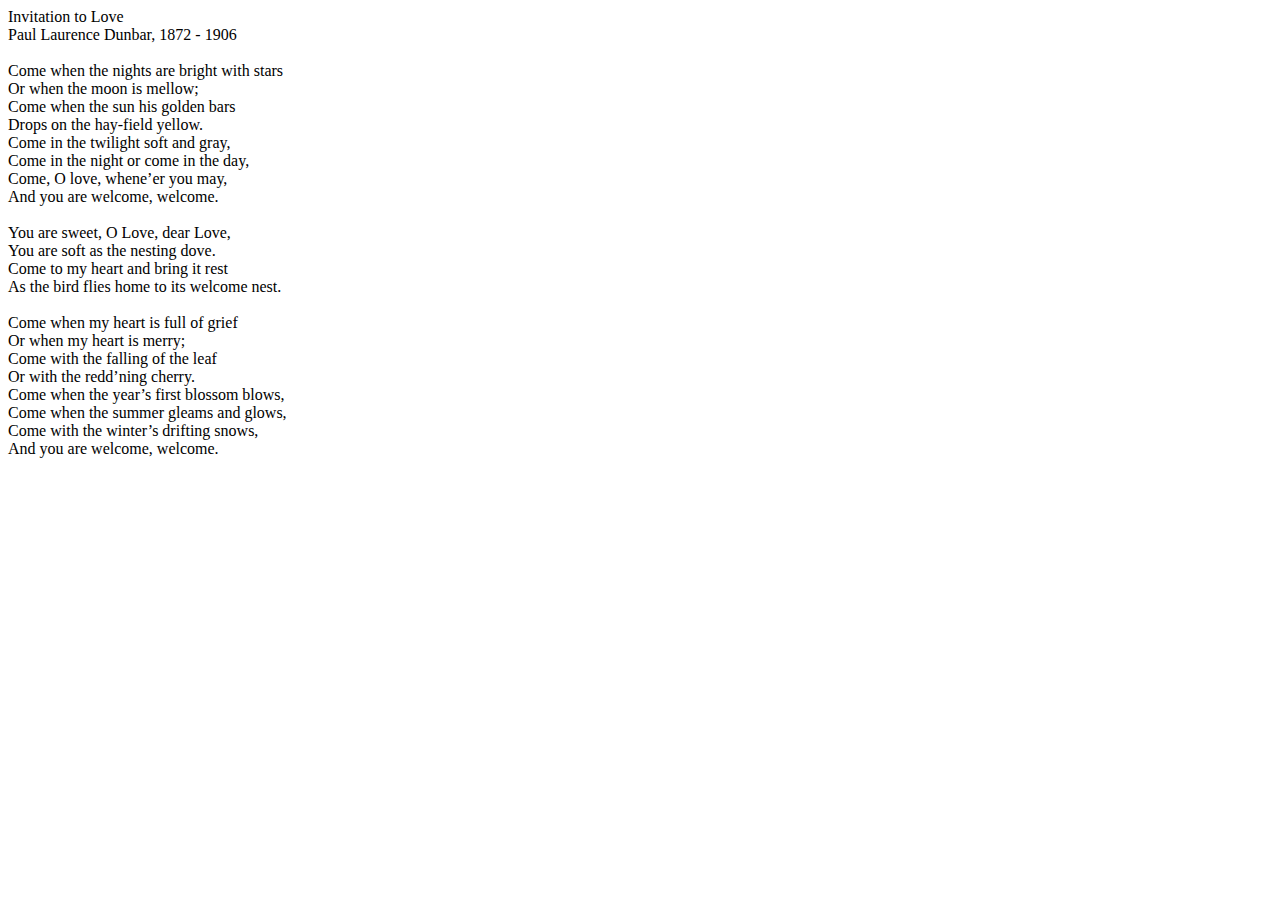
==== practice/txtLocalFetching/index.html @ 83a4dadb "merged promises file & added new directories and files" ====
<!DOCTYPE html>
<html lang="en">
<head>
     <meta charset="UTF-8">
     <meta http-equiv="X-UA-Compatible" content="IE=edge">
     <meta name="viewport" content="width=device-width, initial-scale=1.0">
     <title>Fetch a Local Text File</title>
</head>
<body>

     <div id="poem1"></div>

     <script src="./script.js"></script>
</body>
</html>
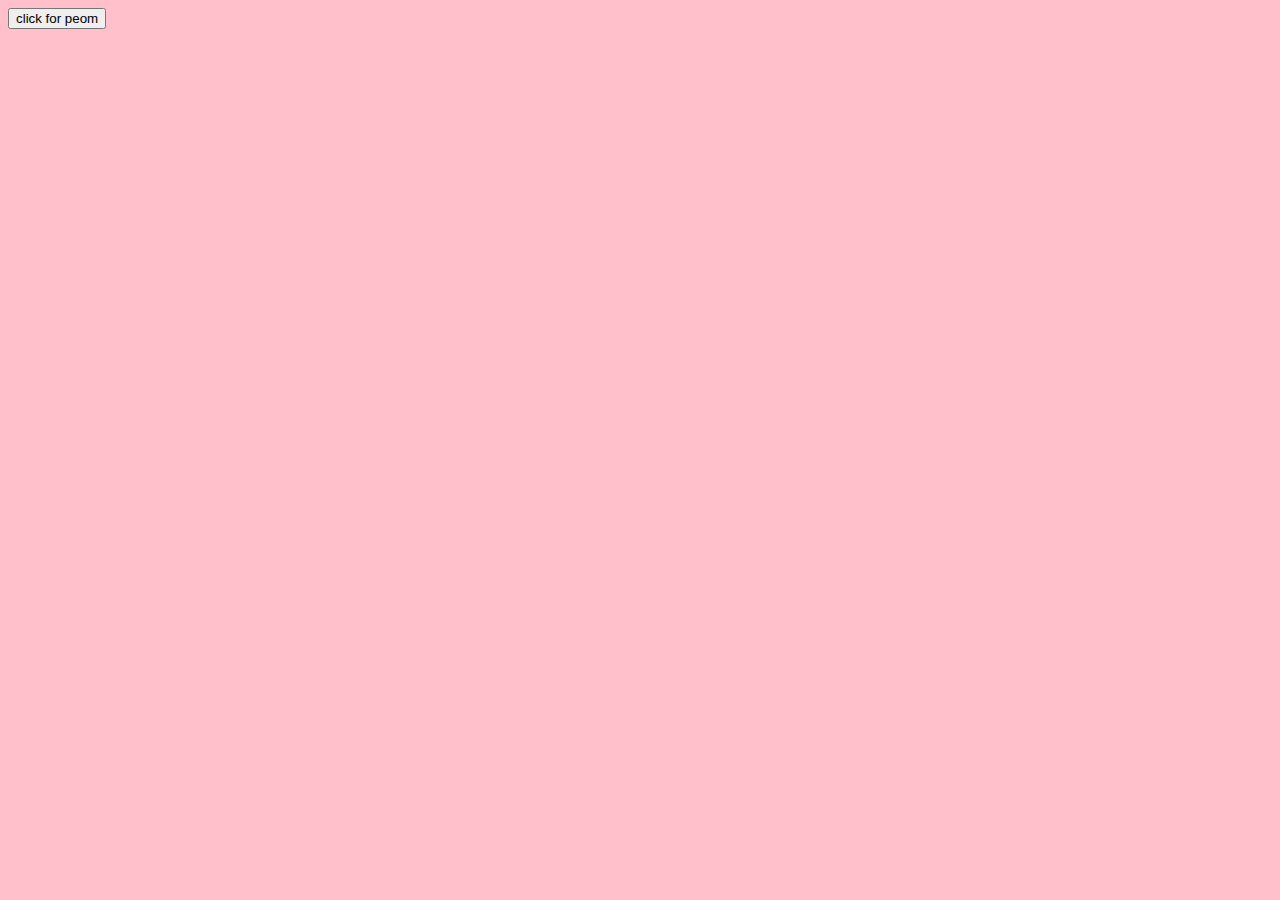
==== commit c4cb8947: "updating my files" ====
--- a/practice/txtLocalFetching/index.html
+++ b/practice/txtLocalFetching/index.html
@@ -6,9 +6,11 @@
      <meta name="viewport" content="width=device-width, initial-scale=1.0">
      <title>Fetch a Local Text File</title>
 </head>
-<body>
+<body style="background-color: pink;">
+     <input type="button" class="info" value="click for peom" style="align-content: center;">
 
-     <div id="poem1"></div>
+     <div id="poem1">
+     </div>
 
      <script src="./script.js"></script>
 </body>
